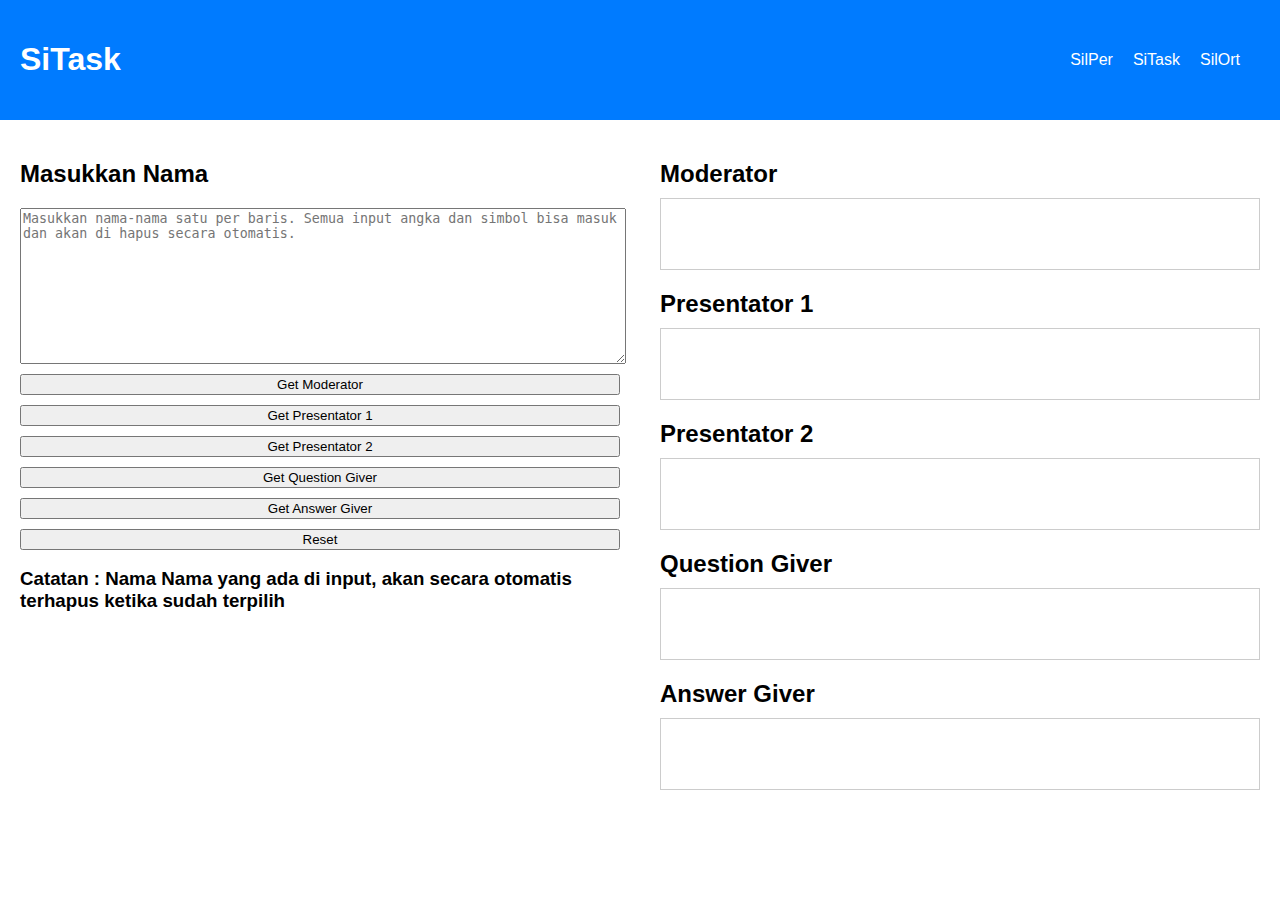
==== spintask.html @ b5e5a0d6 "Update spintask.html" ====
<!DOCTYPE html>
<html lang="en">
<head>
<meta charset="UTF-8">
<meta name="viewport" content="width=device-width, initial-scale=1.0">
<title>Sikeltassk</title>
<link rel="stylesheet" href="taskstyles.css">
</head>
<body>

<header>
    <h1>SiTask</h1>
    <div class="nav-links">
        <a href="index.html">SilPer</a>
        <a href="spintask.html">SiTask</a>
        <a href="support.html">SilOrt</a>
    </div>
</header>

<div class="container">
    <div id="left-sidebar">
        <h2>Masukkan Nama</h2>
        <textarea id="namesInput" rows="10" placeholder="Masukkan nama-nama satu per baris. Semua input angka dan simbol bisa masuk dan akan di hapus secara otomatis."></textarea>
        <button onclick="spin('moderator')">Get Moderator</button>
        <button onclick="spin('presentator1')">Get Presentator 1</button>
        <button onclick="spin('presentator2')">Get Presentator 2</button>
        <button onclick="spin('pertanyaan')">Get Question Giver</button>
        <button onclick="spin('jawaban')">Get Answer Giver</button>
        <button onclick="reset()">Reset</button>
        <div class="note">
            <h3>Catatan : Nama Nama yang ada di input, akan secara otomatis terhapus ketika sudah terpilih</h3>
        </div>
    </div>
    <div id="right-sidebar">
        <div class="task">
            <h2>Moderator</h2>
            <div id="moderatorResult" class="result"></div>
        </div>
        <div class="task">
            <h2>Presentator 1</h2>
            <div id="presentator1Result" class="result"></div>
        </div>
        <div class="task">
            <h2>Presentator 2</h2>
            <div id="presentator2Result" class="result"></div>
        </div>
        <div class="task">
            <h2>Question Giver</h2>
            <div id="pertanyaanResult" class="result"></div>
        </div>
        <div class="task">
            <h2>Answer Giver</h2>
            <div id="jawabanResult" class="result"></div>
        </div>
    </div>
</div>

<script src="taskscript.js"></script>
</body>
</html>
---- taskstyles.css ----
body {
    margin: 0;
    padding: 0;
    font-family: Arial, sans-serif;
}

header {
    background-color: #007bff;
    color: #fff;
    padding: 20px;
    display: flex;
    justify-content: space-between; /* Menempatkan elemen ke tepi kanan */
    align-items: center; /* Pusatkan vertikal elemen */
}

.nav-links {
    display: flex;
    align-items: center;
    background-color: #007bff;
}

.nav-links a {
    margin-right: 20px;
    color: #fff; /* Atur warna teks untuk tombol */
    text-decoration: none; /* Hilangkan garis bawah dari tautan */
}

.container {
    display: flex;
}

#left-sidebar {
    flex: 1;
    padding: 20px;
}

#right-sidebar {
    flex: 1;
    padding: 20px;
}

textarea, button {
    display: block;
    margin-bottom: 10px;
    width: 100%;
}

.task {
    margin-bottom: 20px;
}

.task h2 {
    margin-bottom: 10px;
}

.result {
    border: 1px solid #ccc;
    padding: 10px;
    min-height: 50px;
}
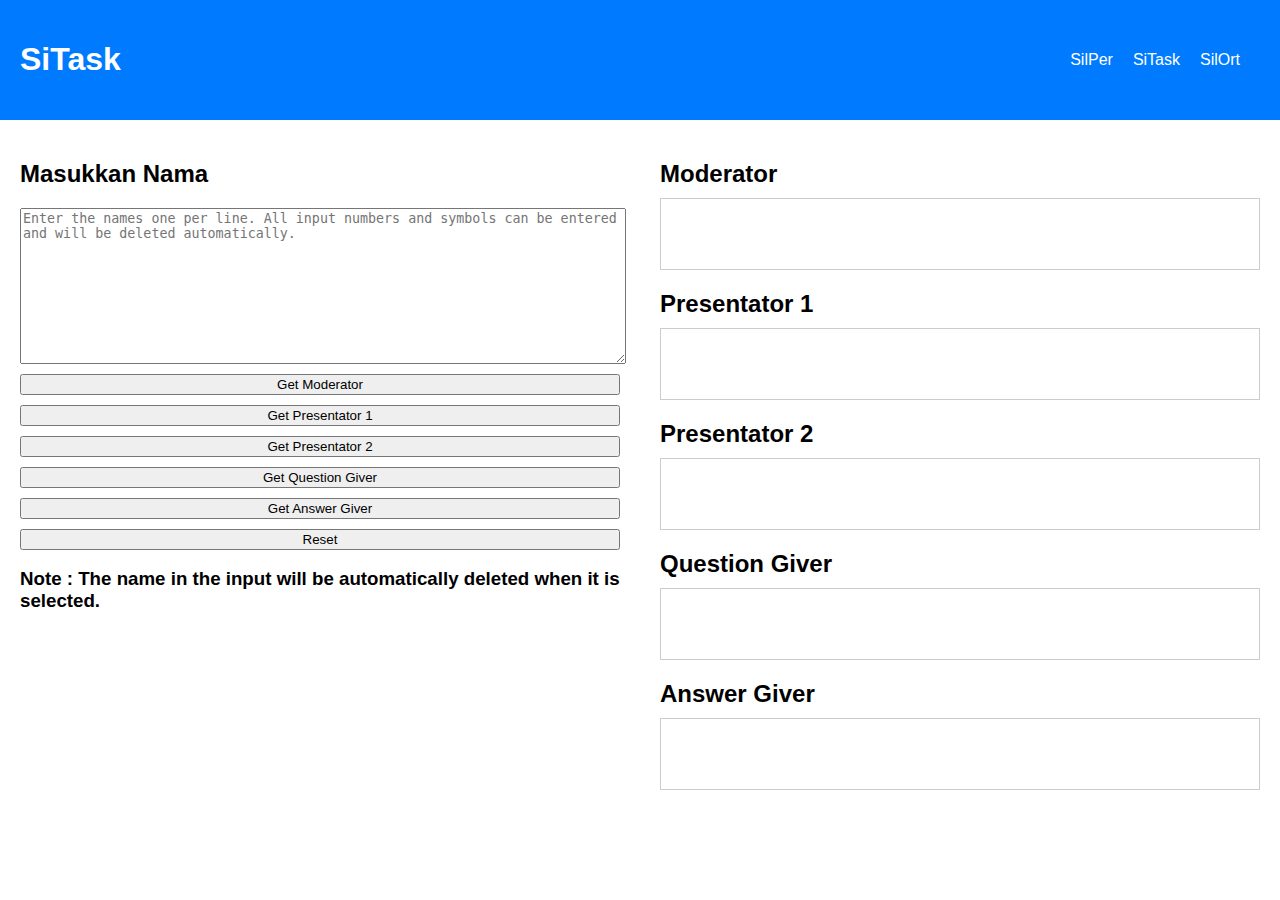
==== commit d9ca5e8e: "Update spintask.html" ====
--- a/spintask.html
+++ b/spintask.html
@@ -3,7 +3,7 @@
 <head>
 <meta charset="UTF-8">
 <meta name="viewport" content="width=device-width, initial-scale=1.0">
-<title>Sikeltassk</title>
+<title>SilTask</title>
 <link rel="stylesheet" href="taskstyles.css">
 </head>
 <body>
@@ -20,7 +20,7 @@
 <div class="container">
     <div id="left-sidebar">
         <h2>Masukkan Nama</h2>
-        <textarea id="namesInput" rows="10" placeholder="Masukkan nama-nama satu per baris. Semua input angka dan simbol bisa masuk dan akan di hapus secara otomatis."></textarea>
+        <textarea id="namesInput" rows="10" placeholder="Enter the names one per line. All input numbers and symbols can be entered and will be deleted automatically."></textarea>
         <button onclick="spin('moderator')">Get Moderator</button>
         <button onclick="spin('presentator1')">Get Presentator 1</button>
         <button onclick="spin('presentator2')">Get Presentator 2</button>
@@ -28,7 +28,7 @@
         <button onclick="spin('jawaban')">Get Answer Giver</button>
         <button onclick="reset()">Reset</button>
         <div class="note">
-            <h3>Catatan : Nama Nama yang ada di input, akan secara otomatis terhapus ketika sudah terpilih</h3>
+            <h3>Note : The name in the input will be automatically deleted when it is selected.</h3>
         </div>
     </div>
     <div id="right-sidebar">
--- a/taskstyles.css
+++ b/taskstyles.css
@@ -9,8 +9,8 @@
     color: #fff;
     padding: 20px;
     display: flex;
-    justify-content: space-between; /* Menempatkan elemen ke tepi kanan */
-    align-items: center; /* Pusatkan vertikal elemen */
+    justify-content: space-between;
+    align-items: center;
 }
 
 .nav-links {
@@ -21,12 +21,13 @@
 
 .nav-links a {
     margin-right: 20px;
-    color: #fff; /* Atur warna teks untuk tombol */
-    text-decoration: none; /* Hilangkan garis bawah dari tautan */
+    color: #fff;
+    text-decoration: none;
 }
 
 .container {
     display: flex;
+    flex-wrap: wrap;
 }
 
 #left-sidebar {
@@ -39,7 +40,8 @@
     padding: 20px;
 }
 
-textarea, button {
+textarea,
+button {
     display: block;
     margin-bottom: 10px;
     width: 100%;
@@ -58,3 +60,15 @@
     padding: 10px;
     min-height: 50px;
 }
+
+/* Media query untuk layar yang lebih kecil */
+@media (max-width: 768px) {
+    .container {
+        flex-direction: column;
+    }
+
+    #left-sidebar,
+    #right-sidebar {
+        flex-basis: 100%;
+    }
+}
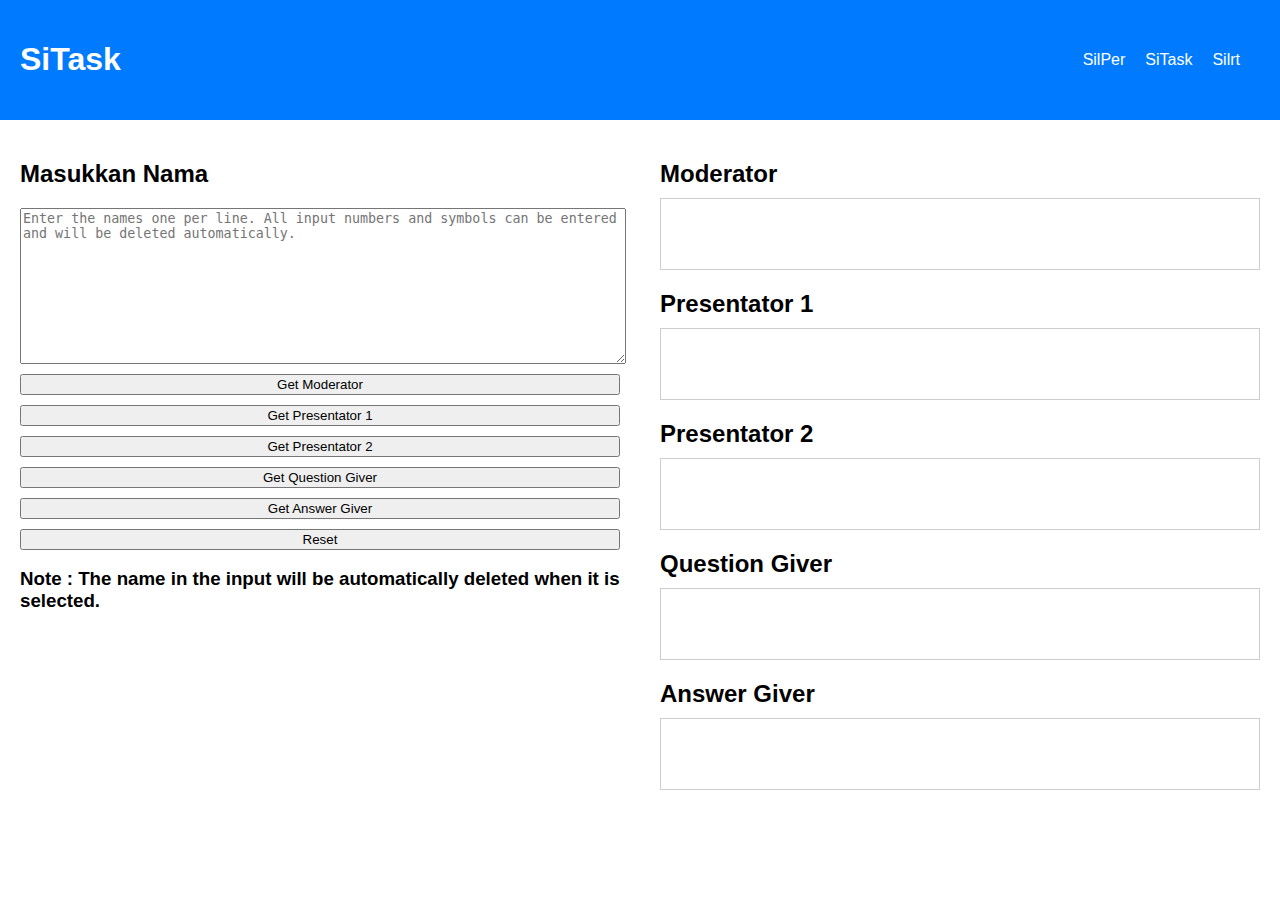
==== commit 541c1900: "Update spintask.html" ====
--- a/spintask.html
+++ b/spintask.html
@@ -13,7 +13,7 @@
     <div class="nav-links">
         <a href="index.html">SilPer</a>
         <a href="spintask.html">SiTask</a>
-        <a href="support.html">SilOrt</a>
+        <a href="support.html">Silrt</a>
     </div>
 </header>
 
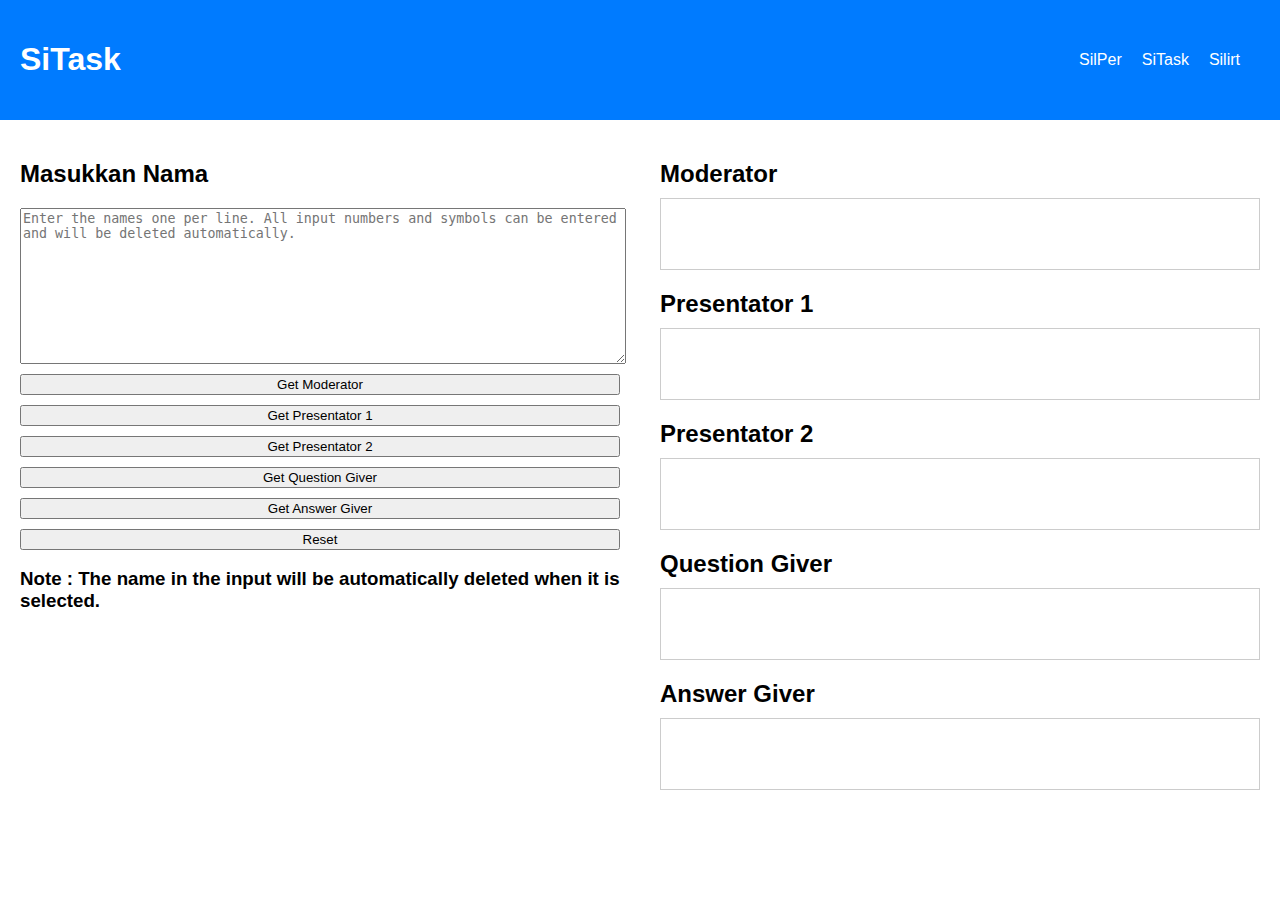
==== commit 2bb0f333: "Update spintask.html" ====
--- a/spintask.html
+++ b/spintask.html
@@ -13,7 +13,7 @@
     <div class="nav-links">
         <a href="index.html">SilPer</a>
         <a href="spintask.html">SiTask</a>
-        <a href="support.html">Silrt</a>
+        <a href="support.html">Silirt</a>
     </div>
 </header>
 
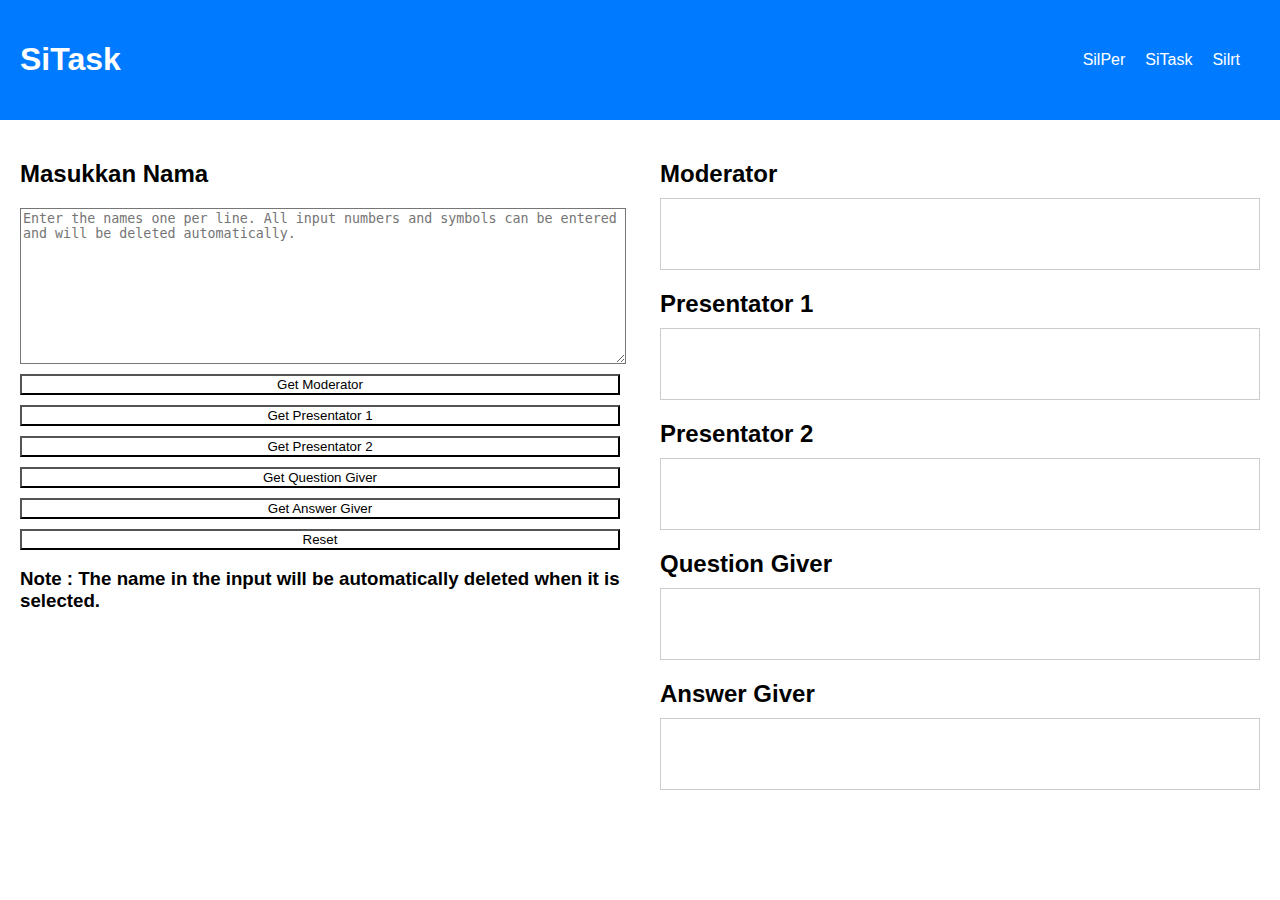
==== commit 18b20b66: "Update spintask.html" ====
--- a/spintask.html
+++ b/spintask.html
@@ -13,7 +13,7 @@
     <div class="nav-links">
         <a href="index.html">SilPer</a>
         <a href="spintask.html">SiTask</a>
-        <a href="support.html">Silirt</a>
+        <a href="support.html">Silrt</a>
     </div>
 </header>
 
--- a/taskstyles.css
+++ b/taskstyles.css
@@ -45,6 +45,7 @@
     display: block;
     margin-bottom: 10px;
     width: 100%;
+    background-color: #fff;
 }
 
 .task {
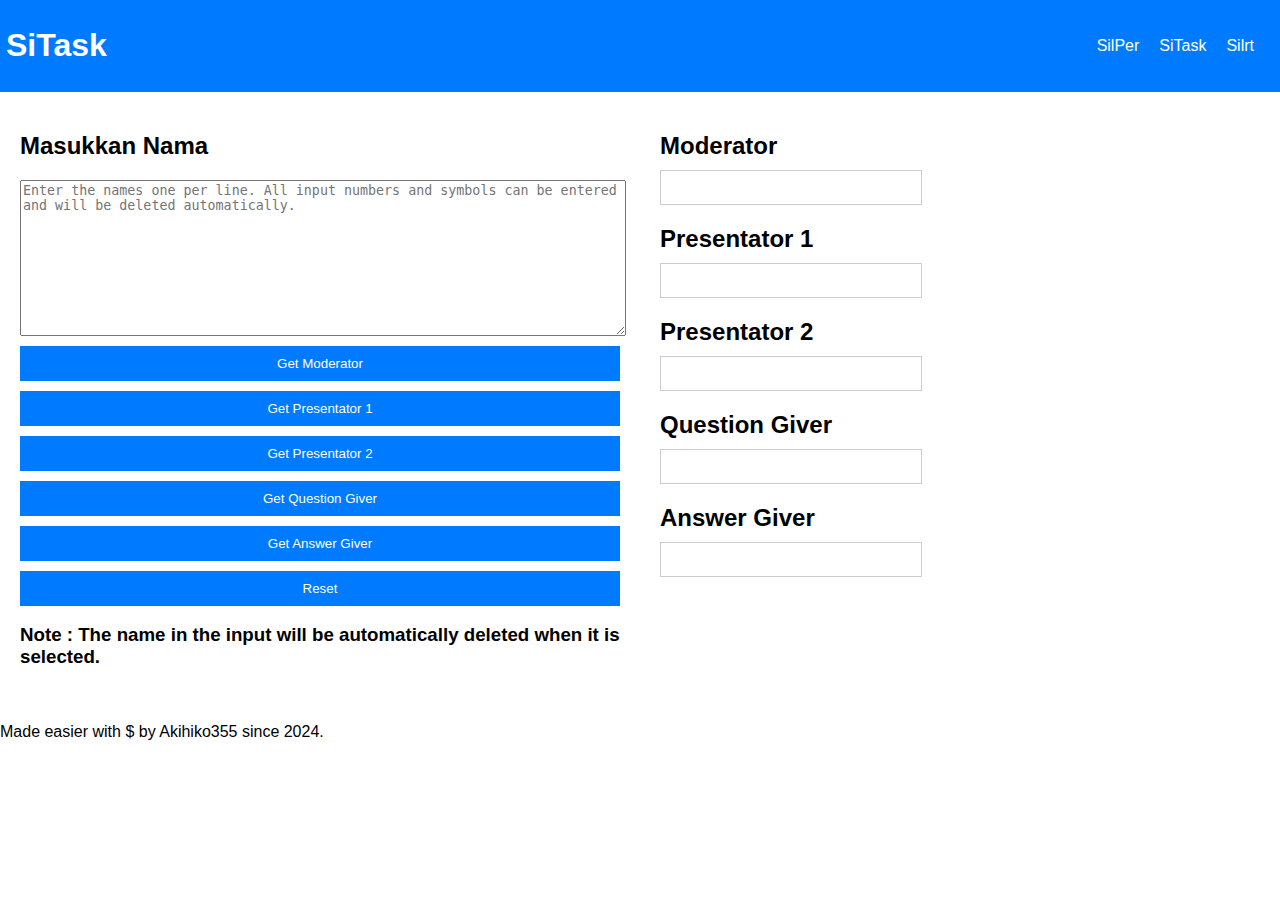
==== commit c5b716b8: "Update spintask.html" ====
--- a/spintask.html
+++ b/spintask.html
@@ -55,6 +55,10 @@
     </div>
 </div>
 
+<footer>
+    <p id="animated-text">Made easier with $<span id="javascript-text"></span> by Akihiko355 since 2024.</p>
+</footer>
+
 <script src="taskscript.js"></script>
 </body>
 </html>
--- a/taskstyles.css
+++ b/taskstyles.css
@@ -7,7 +7,7 @@
 header {
     background-color: #007bff;
     color: #fff;
-    padding: 20px;
+    padding: 6px;
     display: flex;
     justify-content: space-between;
     align-items: center;
@@ -16,11 +16,11 @@
 .nav-links {
     display: flex;
     align-items: center;
-    background-color: #007bff;
 }
 
 .nav-links a {
     margin-right: 20px;
+    font-family: Arial;
     color: #fff;
     text-decoration: none;
 }
@@ -45,7 +45,6 @@
     display: block;
     margin-bottom: 10px;
     width: 100%;
-    background-color: #fff;
 }
 
 .task {
@@ -59,7 +58,20 @@
 .result {
     border: 1px solid #ccc;
     padding: 10px;
-    min-height: 50px;
+    min-height: 10px; /* Menetapkan tinggi minimum untuk kotak hasil */
+    display: flex;
+    align-items: center;
+    justify-content: center;
+    overflow: hidden; /* Menghilangkan konten yang melebihi kotak */
+    text-overflow: ellipsis; /* Menambahkan elipsis jika teks terlalu panjang */
+    white-space: nowrap; /* Mencegah teks berpindah baris */
+    width: 40%; /* Menetapkan lebar kotak hasil */
+    height: 13px; /* Menetapkan tinggi kotak hasil */
+    position: relative; /* Menetapkan posisi relatif */
+}
+
+.result span {
+    font-size: 5px; /* Ukuran font awal */
 }
 
 /* Media query untuk layar yang lebih kecil */
@@ -73,3 +85,18 @@
         flex-basis: 100%;
     }
 }
+
+button {
+    display: block;
+    margin-bottom: 10px;
+    width: 100%;
+    background-color: #007bff; /* Warna biru */
+    color: #fff; /* Warna teks putih */
+    border: none; /* Menghapus border */
+    padding: 10px; /* Mengatur padding */
+    cursor: pointer; /* Mengubah kursor menjadi tangan saat dihover */
+}
+
+button:hover {
+    background-color: #0056b3; /* Warna biru yang lebih gelap saat dihover */
+}
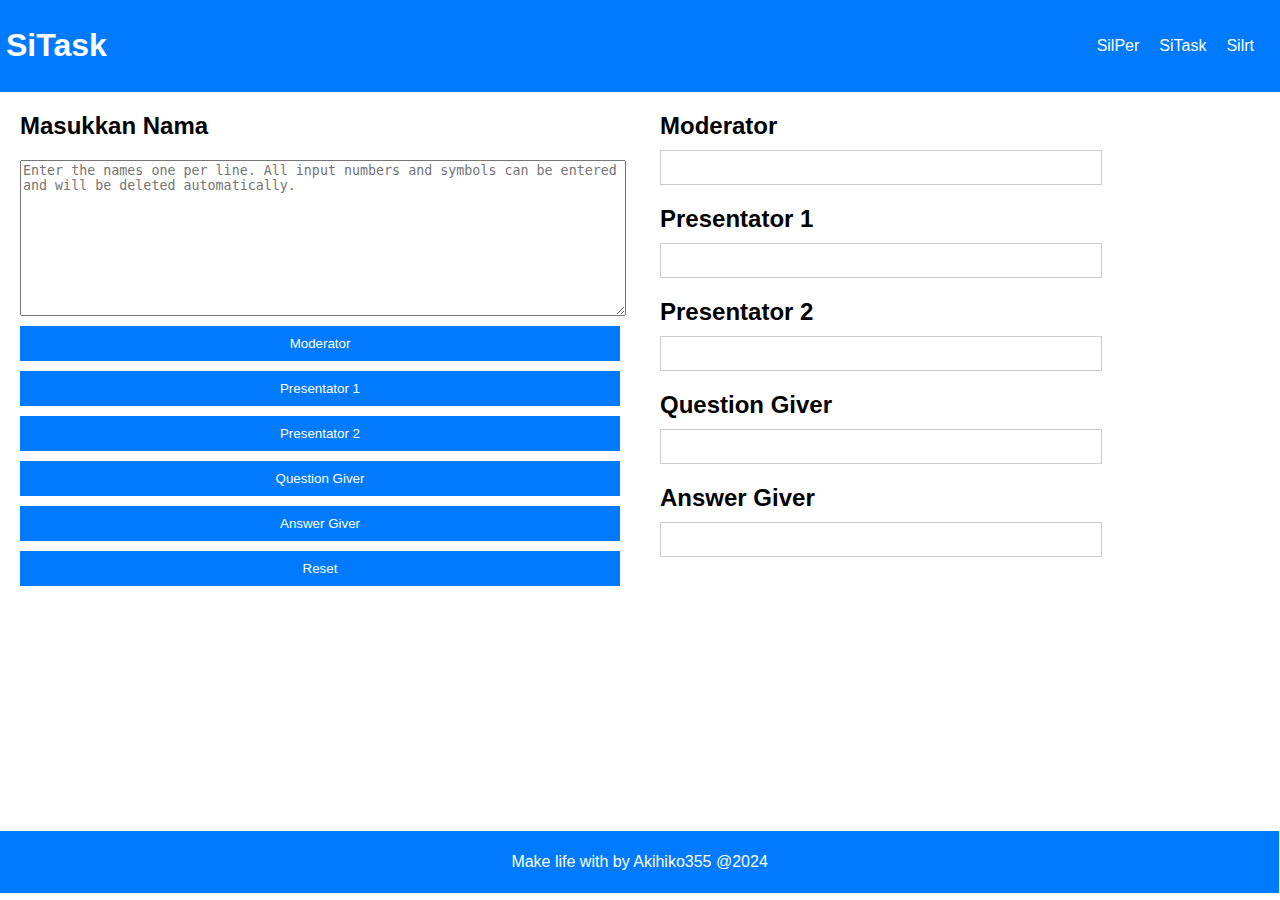
==== commit 85721f6f: "Update spintask.html" ====
--- a/spintask.html
+++ b/spintask.html
@@ -21,15 +21,12 @@
     <div id="left-sidebar">
         <h2>Masukkan Nama</h2>
         <textarea id="namesInput" rows="10" placeholder="Enter the names one per line. All input numbers and symbols can be entered and will be deleted automatically."></textarea>
-        <button onclick="spin('moderator')">Get Moderator</button>
-        <button onclick="spin('presentator1')">Get Presentator 1</button>
-        <button onclick="spin('presentator2')">Get Presentator 2</button>
-        <button onclick="spin('pertanyaan')">Get Question Giver</button>
-        <button onclick="spin('jawaban')">Get Answer Giver</button>
+        <button onclick="spin('moderator')">Moderator</button>
+        <button onclick="spin('presentator1')">Presentator 1</button>
+        <button onclick="spin('presentator2')">Presentator 2</button>
+        <button onclick="spin('pertanyaan')">Question Giver</button>
+        <button onclick="spin('jawaban')">Answer Giver</button>
         <button onclick="reset()">Reset</button>
-        <div class="note">
-            <h3>Note : The name in the input will be automatically deleted when it is selected.</h3>
-        </div>
     </div>
     <div id="right-sidebar">
         <div class="task">
@@ -56,7 +53,7 @@
 </div>
 
 <footer>
-    <p id="animated-text">Made easier with $<span id="javascript-text"></span> by Akihiko355 since 2024.</p>
+    <p id="animated-text">Make life  with  by Akihiko355 @2024</p>
 </footer>
 
 <script src="taskscript.js"></script>
--- a/taskstyles.css
+++ b/taskstyles.css
@@ -28,6 +28,7 @@
 .container {
     display: flex;
     flex-wrap: wrap;
+    margin-top: -20px; /* Move content up by 20px */
 }
 
 #left-sidebar {
@@ -65,7 +66,7 @@
     overflow: hidden; /* Menghilangkan konten yang melebihi kotak */
     text-overflow: ellipsis; /* Menambahkan elipsis jika teks terlalu panjang */
     white-space: nowrap; /* Mencegah teks berpindah baris */
-    width: 40%; /* Menetapkan lebar kotak hasil */
+    width: 70%; /* Menetapkan lebar kotak hasil */
     height: 13px; /* Menetapkan tinggi kotak hasil */
     position: relative; /* Menetapkan posisi relatif */
 }
@@ -84,6 +85,11 @@
     #right-sidebar {
         flex-basis: 100%;
     }
+
+    footer {
+        font-size: 12px;
+        padding: 10px;
+    }
 }
 
 button {
@@ -97,6 +103,16 @@
     cursor: pointer; /* Mengubah kursor menjadi tangan saat dihover */
 }
 
+footer {
+    background-color: #007bff;
+    color: #fff;
+    text-align: center;
+    padding: 6px;
+    position: relative;
+    width: 99%;
+    margin-top: 215px; /* Adjust as needed */
+}
+
 button:hover {
     background-color: #0056b3; /* Warna biru yang lebih gelap saat dihover */
 }
